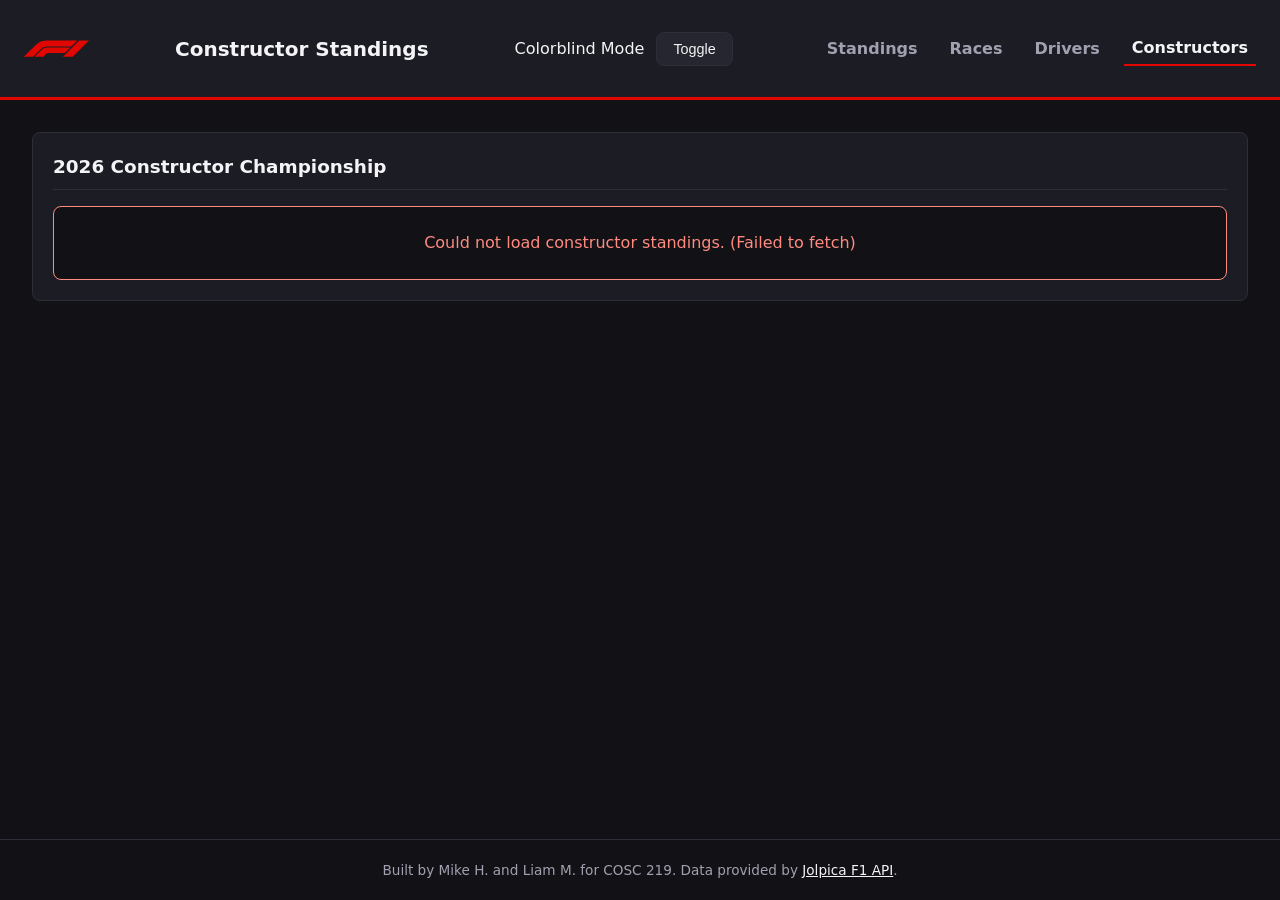
==== constructors.html @ 8390c225 "Created constructor page, wired it up to constructor.js, and updated the stylesheet" ====
<!DOCTYPE html>
<html lang="en">

<head>
    <meta charset="UTF-8">
    <meta name="viewport" content="width=device-width, initial-scale=1.0">
    <title>Constructor Standings — Formula 1 Season Dashboard</title>
    <link rel="stylesheet" href="css/style.css">
    <script type="module" src="js/constructors.js" defer></script>
    <link rel="icon" type="image/svg+xml" href="assets/f1-logo.svg">
</head>

<body class="dark-mode">

    <header>
        <div class="logo-container">
            <img src="assets/f1-logo.svg" alt="Formula 1 Logo" id="f1-logo">
        </div>
        <h1>Constructor Standings</h1>

        <div class="controls">
            <label for="colorblind-toggle">Colorblind Mode</label>
            <button id="colorblind-toggle" aria-pressed="false">Toggle</button>
        </div>

        <nav aria-label="Main navigation">
            <a href="index.html">Standings</a>
            <a href="races.html">Races</a>
            <a href="drivers.html">Drivers</a>
            <a href="constructors.html" aria-current="page">Constructors</a>
        </nav>
    </header>

    <main class="single-column">
        <section id="constructors-section" aria-labelledby="constructors-heading">
            <h2 id="constructors-heading">2026 Constructor Championship</h2>

            <div id="constructors-loading" class="ui-state">Loading constructor standings from Jolpica F1...</div>
            <div id="constructors-error" class="ui-state hidden" aria-live="assertive"></div>

            <div id="constructors-loaded" class="table-wrapper hidden">
                <table class="data-table">
                    <thead>
                        <tr>
                            <th scope="col">Pos</th>
                            <th scope="col">Constructor</th>
                            <th scope="col">Nationality</th>
                            <th scope="col">Wins</th>
                            <th scope="col">Points</th>
                        </tr>
                    </thead>
                    <tbody id="constructors-body">
                        <!-- Populated by js/constructors.js -->
                    </tbody>
                </table>
            </div>
        </section>
    </main>

    <footer>
        <p>Built by Mike H. and Liam M. for COSC 219. Data provided by <a href="https://jolpi.ca/"
                target="_blank">Jolpica
                F1 API</a>.</p>
    </footer>

</body>

</html>
---- css/style.css ----
/* =========================================
   CSS Variables
   ========================================= */
:root {
    /* Base UI Colors */
    --bg-page: #121216;
    --bg-surface: #1c1c24;
    --bg-surface-hover: #262631;
    --border-color: #2e2e3a;
    --text-primary: #f4f4f6;
    --text-muted: #a0a0b0;
    --accent-f1: #e10600;
    --focus-ring: #ffd166;

    /* 2026 Constructor Colors (Default) */
    --team-mercedes: #27f4d2;
    --team-ferrari: #e8002d;
    --team-red-bull: #3671c6;
    --team-mclaren: #ff8000;
    --team-racing-bulls: #6692ff;
    --team-alpine: #ff87bc;
    --team-haas: #b6babd;
    --team-audi: #ff2d00;
    --team-williams: #64c4ff;
    --team-aston-martin: #229971;
    --team-cadillac: #c5b358;

    --radius: 8px;
    --gap: 1.25rem;
}

/* Colorblind-Safe Constructor Overrides */
body.colorblind {
    --team-mercedes: #56b4e9;
    --team-ferrari: #d55e00;
    --team-red-bull: #0072b2;
    --team-mclaren: #e69f00;
    --team-racing-bulls: #cc79a7;
    --team-alpine: #f0e442;
    --team-haas: #d9d9d9;
    --team-audi: #ff6e54;
    --team-williams: #88ccee;
    --team-aston-martin: #009e73;
    --team-cadillac: #ddcc77;
}

/* =========================================
   Reset & Base Typography
   ========================================= */
*,
*::before,
*::after {
    box-sizing: border-box;
    margin: 0;
    padding: 0;
}

body {
    font-family: system-ui, -apple-system, BlinkMacSystemFont, "Segoe UI", Roboto, sans-serif;
    background-color: var(--bg-page);
    color: var(--text-primary);
    line-height: 1.5;
    min-height: 100vh;
    display: flex;
    flex-direction: column;
}

:focus-visible {
    outline: 3px solid var(--focus-ring);
    outline-offset: 2px;
}

/* =========================================
   Utility Classes
   ========================================= */
.hidden {
    display: none !important;
}

.visually-hidden {
    position: absolute;
    width: 1px;
    height: 1px;
    padding: 0;
    margin: -1px;
    overflow: hidden;
    clip: rect(0, 0, 0, 0);
    white-space: nowrap;
    border: 0;
}

/* =========================================
   Header & Controls
   ========================================= */
header {
    background-color: var(--bg-surface);
    border-bottom: 3px solid var(--accent-f1);
    min-height: 75px;
    padding: 1rem 1.5rem;
    display: flex;
    flex-wrap: wrap;
    align-items: center;
    justify-content: space-between;
    gap: 1rem;
}

header nav {
    display: flex;
    gap: 1rem;
    align-items: center;
}

header nav a {
    color: var(--text-muted);
    text-decoration: none;
    font-weight: 600;
    padding: 0.25rem 0.5rem;
    border-radius: var(--radius);
    transition: color 0.15s ease;
}

header nav a:hover,
header nav a[aria-current="page"] {
    color: var(--text-primary);
}

header nav a[aria-current="page"] {
    border-bottom: 2px solid var(--accent-f1);
    border-radius: 0;
}

.logo-container img {
    height: 65px;
    width: auto;
    display: block;
}

header h1 {
    font-size: 1.25rem;
    font-weight: 700;
}

.controls {
    display: flex;
    align-items: center;
    gap: 0.75rem;
}

/* =========================================
   Buttons & Form Inputs
   ========================================= */
button {
    background-color: var(--bg-surface-hover);
    color: var(--text-primary);
    border: 1px solid var(--border-color);
    border-radius: var(--radius);
    padding: 0.5rem 1rem;
    font-size: 0.9rem;
    cursor: pointer;
    transition: background-color 0.15s ease, border-color 0.15s ease;
}

button:hover {
    background-color: #323242;
    border-color: var(--text-muted);
}

button[aria-pressed="true"] {
    background-color: var(--accent-f1);
    border-color: var(--accent-f1);
    color: #ffffff;
    font-weight: 600;
}

input[type="text"] {
    width: 100%;
    max-width: 320px;
    padding: 0.6rem 0.75rem;
    background-color: var(--bg-page);
    color: var(--text-primary);
    border: 1px solid var(--border-color);
    border-radius: var(--radius);
    font-size: 1rem;
}

/* =========================================
   Main Layout
   ========================================= */
main {
    flex: 1;
    width: 100%;
    max-width: 1400px;
    margin: 0 auto;
    padding: 1.5rem 1rem;
    display: grid;
    grid-template-columns: 1fr;
    gap: var(--gap);
}

section {
    background-color: var(--bg-surface);
    border: 1px solid var(--border-color);
    border-radius: var(--radius);
    padding: 1.25rem;
}

section h2 {
    font-size: 1.15rem;
    margin-bottom: 1rem;
    border-bottom: 1px solid var(--border-color);
    padding-bottom: 0.5rem;
}

#filter-form {
    display: flex;
    flex-direction: column;
    gap: 0.5rem;
}

/* =========================================
   UI States
   ========================================= */
.ui-state,
.empty-state {
    padding: 1.5rem;
    text-align: center;
    color: var(--text-muted);
    background-color: var(--bg-page);
    border-radius: var(--radius);
}

#standings-error,
#schedule-error {
    color: #ff8a80;
    border: 1px solid #ff8a80;
}

/* =========================================
   Standings Table & Schedule List
   ========================================= */
#standings-loaded {
    overflow-x: auto;
}

#standings-table {
    width: 100%;
    border-collapse: collapse;
    text-align: left;
    font-size: 0.95rem;
}

#standings-table th,
#standings-table td {
    padding: 0.75rem 0.5rem;
    border-bottom: 1px solid var(--border-color);
}

#standings-table th {
    color: var(--text-muted);
    font-weight: 600;
}

#schedule-list {
    list-style: none;
    display: flex;
    flex-direction: column;
    gap: 0.75rem;
}

#schedule-list li {
    background-color: var(--bg-page);
    padding: 0.85rem 1rem;
    border-radius: var(--radius);
    border-left: 4px solid var(--accent-f1);
}

.team-badge {
    display: inline-flex;
    align-items: center;
    gap: 0.5rem;
}

.team-badge::before {
    content: "";
    display: inline-block;
    width: 4px;
    height: 1.1em;
    border-radius: 2px;
    background-color: var(--team-color, var(--text-muted));
}

/* =========================================
   Footer
   ========================================= */
footer {
    text-align: center;
    padding: 1.25rem;
    color: var(--text-muted);
    font-size: 0.85rem;
    border-top: 1px solid var(--border-color);
}

footer a {
    color: var(--text-primary);
}

/* =========================================
   Favourites Section
   ========================================= */
#favourites-container {
    display: grid;
    grid-template-columns: repeat(auto-fit, minmax(220px, 1fr));
    gap: 1rem;
}

.fav-card {
    background-color: var(--bg-page);
    border: 1px solid var(--border-color);
    border-left: 4px solid var(--team-color, var(--accent-f1));
    border-radius: var(--radius);
    padding: 0.85rem 1rem;
    display: flex;
    justify-content: space-between;
    align-items: center;
    gap: 0.75rem;
}

.fav-card-label {
    font-size: 0.75rem;
    text-transform: uppercase;
    color: var(--text-muted);
}

.action-buttons {
    display: flex;
    flex-wrap: wrap;
    gap: 0.4rem;
}

.action-buttons button {
    padding: 0.35rem 0.65rem;
    font-size: 0.8rem;
}

/* =========================================
   Races & Drivers Pages
   ========================================= */
.selector-form {
    display: flex;
    flex-wrap: wrap;
    align-items: center;
    gap: 0.75rem;
}

select {
    width: 100%;
    max-width: 360px;
    padding: 0.6rem 0.75rem;
    background-color: var(--bg-page);
    color: var(--text-primary);
    border: 1px solid var(--border-color);
    border-radius: var(--radius);
    font-size: 1rem;
    cursor: pointer;
}

.table-wrapper {
    overflow-x: auto;
}

.data-table {
    width: 100%;
    border-collapse: collapse;
    text-align: left;
    font-size: 0.95rem;
}

.data-table th,
.data-table td {
    padding: 0.75rem 0.5rem;
    border-bottom: 1px solid var(--border-color);
}

.data-table th {
    color: var(--text-muted);
    font-weight: 600;
}

#race-error,
#driver-error,
#constructors-error {
    color: #ff8a80;
    border: 1px solid #ff8a80;
}

.fav-row {
    background-color: var(--bg-surface-hover);
    font-weight: 600;
}

.bio-grid {
    display: grid;
    grid-template-columns: repeat(auto-fit, minmax(160px, 1fr));
    gap: 1rem;
}

.bio-stat {
    background-color: var(--bg-page);
    border: 1px solid var(--border-color);
    border-radius: var(--radius);
    padding: 0.85rem 1rem;
}

.bio-stat-label {
    font-size: 0.75rem;
    text-transform: uppercase;
    color: var(--text-muted);
    margin-bottom: 0.25rem;
}

.bio-stat-value {
    font-size: 1.05rem;
    font-weight: 600;
}

/* =========================================
   Desktop Breakpoint
   ========================================= */
@media (min-width: 900px) {
    main {
        padding: 2rem;
        grid-template-columns: 2fr 1fr;
        align-items: start;
    }

    main.single-column {
        grid-template-columns: 1fr;
    }

    #favourites-section,
    #filters-section {
        grid-column: 1 / -1;
    }

    #filter-form {
        flex-direction: row;
        align-items: center;
        gap: 1rem;
    }
}
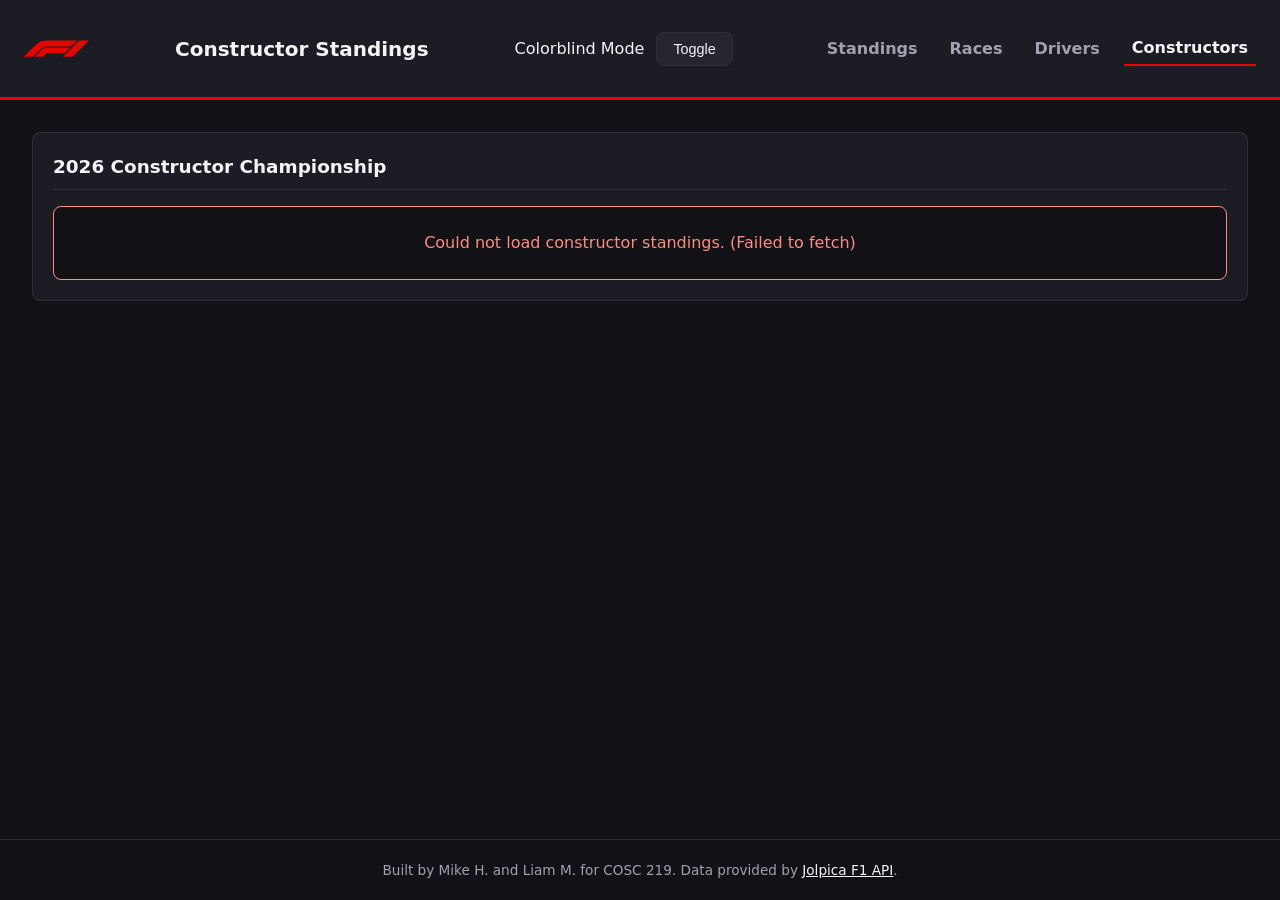
==== commit e6f1b549: "Fixed some formatting bugs" ====
--- a/constructors.html
+++ b/constructors.html
@@ -50,7 +50,6 @@
                         </tr>
                     </thead>
                     <tbody id="constructors-body">
-                        <!-- Populated by js/constructors.js -->
                     </tbody>
                 </table>
             </div>
